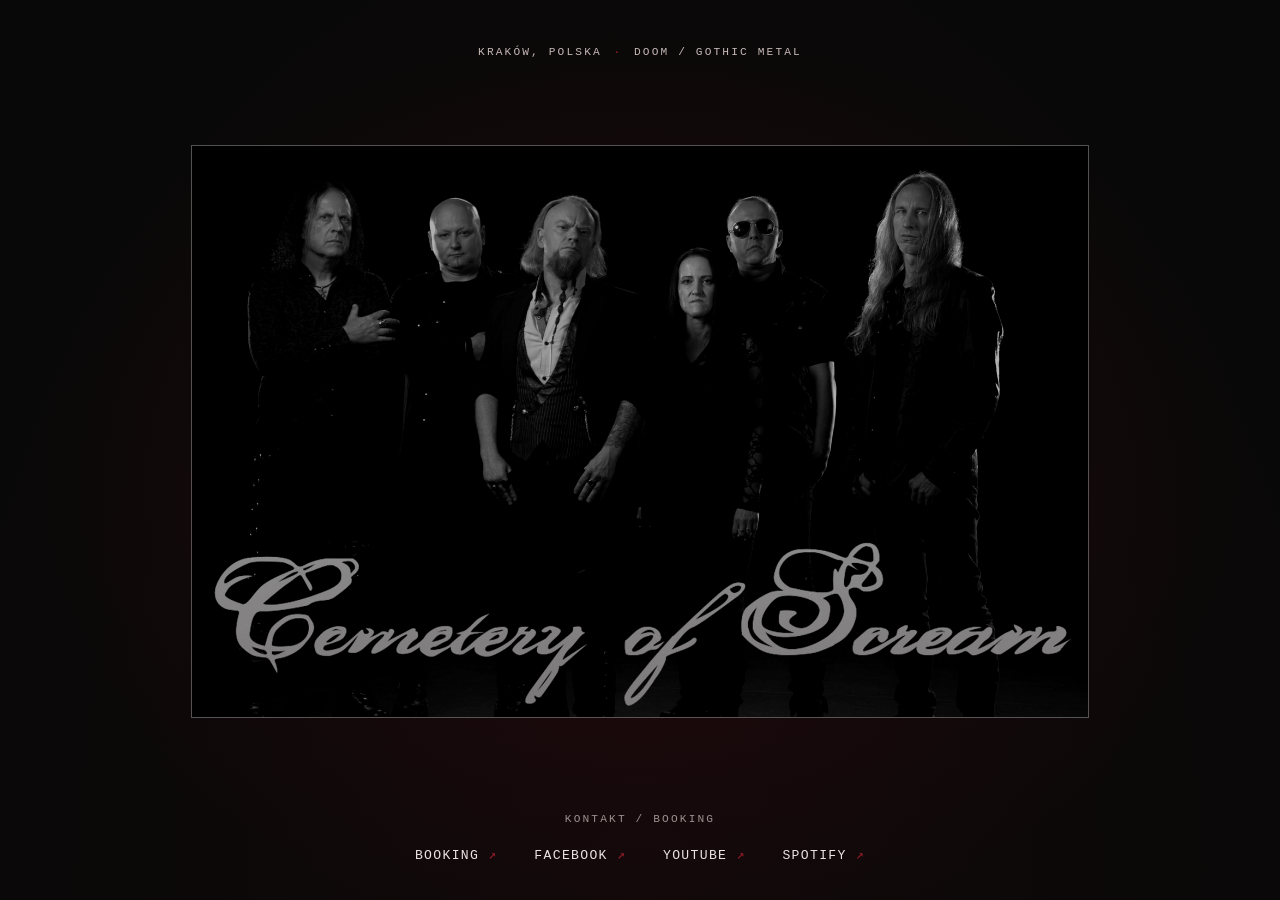
==== hosting/index.html @ 997afbc7 "Cemetery of Scream - project presentation (2026-10-24 14:51)" ====
<!doctype html>
<html lang="pl">
<head>
  <meta charset="utf-8">
  <meta name="viewport" content="width=device-width, initial-scale=1">
  <meta name="theme-color" content="#090808">
  <meta name="robots" content="noindex, nofollow, noarchive, nosnippet">
  <meta name="googlebot" content="noindex, nofollow, noarchive, nosnippet">
  <meta name="description" content="Cemetery of Scream — Kraków, Polska · Doom / gothic metal.">
  <title>Cemetery of Scream — Kraków, Polska</title>
  <link rel="stylesheet" href="css/temporary.css">
  <script defer src="js/temporary.js"></script>
</head>
<body>
  <main class="landing" id="top">
    <header class="identity">
      <p class="identity__eyebrow">Kraków, Polska <span aria-hidden="true">·</span> Doom / gothic metal</p>
    </header>

    <figure class="hero-photo" aria-label="Cemetery of Scream">
      <img
        class="hero-photo__image"
        src="img/hero23_photo.jpg"
        alt="Zespół Cemetery of Scream — fotografia promocyjna"
        width="1643"
        height="1116"
        fetchpriority="high"
        decoding="async">
      <span class="hero-photo__shade" aria-hidden="true"></span>
    </figure>

    <footer class="contacts" aria-label="Kontakt i oficjalne profile">
      <p class="contacts__label">Kontakt <span aria-hidden="true">/</span> Booking</p>
      <nav class="contacts__links" aria-label="Oficjalne kanały Cemetery of Scream">
        <a href="https://www.bandsintown.com/a/90207-cemetery-of-scream" target="_blank" rel="noopener noreferrer">Booking <span aria-hidden="true">↗</span></a>
        <a href="https://www.facebook.com/cemeteryofscream" target="_blank" rel="noopener noreferrer">Facebook <span aria-hidden="true">↗</span></a>
        <a href="https://youtube.com/@CemeteryOfScreamOfficial" target="_blank" rel="noopener noreferrer">YouTube <span aria-hidden="true">↗</span></a>
        <a href="https://open.spotify.com/artist/0W8QHkPjO1VVeOkDwtJTbN" target="_blank" rel="noopener noreferrer">Spotify <span aria-hidden="true">↗</span></a>
      </nav>
    </footer>
  </main>
</body>
</html>
---- hosting/css/temporary.css ----
:root {
  color-scheme: dark;
  --black: #090808;
  --paper: #e9e4e1;
  --muted: #9b9290;
  --crimson: #9b1d2b;
  --line: rgba(233, 228, 225, .24);
  font-family: "Arial Narrow", "Helvetica Neue", Arial, sans-serif;
  background: var(--black);
  color: var(--paper);
}

* { box-sizing: border-box; }

html {
  min-width: 320px;
  min-height: 100%;
  background: var(--black);
}

body {
  min-width: 320px;
  min-height: 100vh;
  margin: 0;
  overflow-x: hidden;
  background:
    radial-gradient(ellipse at 50% 54%, rgba(91, 14, 24, .26), transparent 38rem),
    radial-gradient(ellipse at 50% 100%, rgba(48, 11, 17, .2), transparent 45rem),
    var(--black);
}

a { color: inherit; }

.landing {
  position: relative;
  isolation: isolate;
  display: grid;
  grid-template-rows: auto minmax(0, 1fr) auto;
  align-items: center;
  justify-items: center;
  width: 100%;
  min-height: 100vh;
  min-height: 100svh;
  padding: clamp(1.5rem, 4vh, 3.2rem) clamp(1.15rem, 5vw, 5rem) clamp(1.4rem, 3.5vh, 2.8rem);
}

.identity,
.contacts {
  position: relative;
  z-index: 3;
  text-align: center;
}

.identity { padding-block: .5rem; }

.identity__eyebrow,
.contacts__label,
.contacts__note {
  margin: 0;
  font-family: "Courier New", monospace;
  font-size: .7rem;
  font-weight: 400;
  letter-spacing: .19em;
  line-height: 1.6;
  text-transform: uppercase;
}

.identity__eyebrow { color: #c6b9b6; }
.identity__eyebrow span { padding-inline: .25em; color: var(--crimson); }

.hero-photo {
  position: relative;
  z-index: 1;
  width: fit-content;
  max-width: min(70vw, 1050px);
  margin: 0;
  background: transparent;
  transform: translate3d(0, var(--photo-y, 0), 0);
  transition: transform .35s ease-out;
}

.hero-photo__image {
  display: block;
  width: auto;
  height: auto;
  max-width: 100%;
  max-height: min(70svh, 720px);
  object-fit: contain;
  outline: 1px solid rgba(210, 205, 203, .52);
  outline-offset: 0;
  filter: grayscale(1) contrast(1.07) brightness(.72);
}

.hero-photo__shade {
  position: absolute;
  inset: 0;
  pointer-events: none;
  background: linear-gradient(0deg, rgba(28, 4, 9, .2), transparent 45%, rgba(6, 5, 5, .08));
  mix-blend-mode: multiply;
}

.contacts {
  width: min(100%, 48rem);
  padding-top: 1.1rem;
}

.contacts__label { color: var(--muted); }

.contacts__links {
  display: flex;
  flex-wrap: wrap;
  justify-content: center;
  gap: .45rem clamp(1.05rem, 3vw, 2.2rem);
  margin-top: .8rem;
}

.contacts__links a {
  padding: .35rem .05rem;
  color: var(--paper);
  font-family: "Courier New", monospace;
  font-size: .82rem;
  letter-spacing: .1em;
  text-decoration: none;
  text-transform: uppercase;
  transition: color .2s ease;
}

.contacts__links a span { color: var(--crimson); }
.contacts__links a:hover { color: #dc8e95; }
.contacts__links a:focus-visible { outline: 1px solid #da6e78; outline-offset: 5px; }

.contacts__note {
  margin-top: .8rem;
  color: #766e6d;
  font-size: .58rem;
  letter-spacing: .16em;
}

@media (max-width: 640px) {
  .landing { padding-inline: 1rem; }
  .identity__eyebrow { font-size: .62rem; letter-spacing: .12em; }
  .hero-photo {
    max-width: 70vw;
  }
  .hero-photo__image { max-height: 58svh; }
  .contacts { padding-top: .8rem; }
  .contacts__links { max-width: 22rem; gap: .25rem 1rem; }
  .contacts__links a { font-size: .75rem; }
}

@media (max-height: 680px) and (min-width: 641px) {
  .landing { padding-block: 1rem; }
  .contacts { padding-top: .5rem; }
  .contacts__links { margin-top: .35rem; }
  .contacts__note { margin-top: .3rem; }
}

@media (prefers-reduced-motion: reduce) {
  *, *::before, *::after {
    scroll-behavior: auto !important;
    animation-duration: .01ms !important;
    animation-iteration-count: 1 !important;
    transition-duration: .01ms !important;
  }
  .hero-photo { transform: none !important; }
}
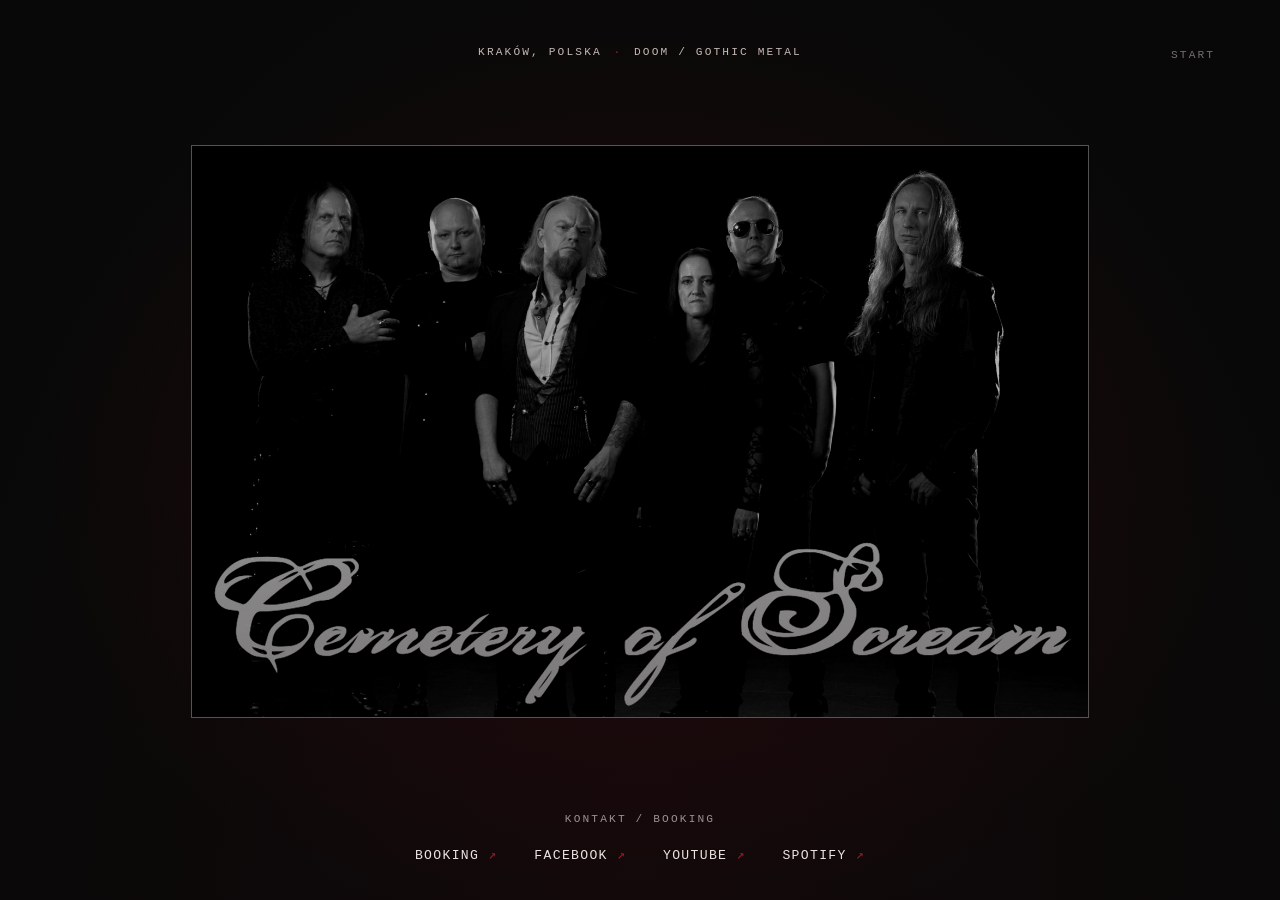
==== commit 3618fc3a: "Cemetery of Scream - project presentation (2026-10-25 15:16)" ====
--- a/hosting/index.html
+++ b/hosting/index.html
@@ -15,6 +15,7 @@
   <main class="landing" id="top">
     <header class="identity">
       <p class="identity__eyebrow">Kraków, Polska <span aria-hidden="true">·</span> Doom / gothic metal</p>
+      <nav class="identity__nav" aria-label="Project presentation"><a href="../index.html">Start</a></nav>
     </header>
 
     <figure class="hero-photo" aria-label="Cemetery of Scream">
--- a/hosting/css/temporary.css
+++ b/hosting/css/temporary.css
@@ -51,7 +51,28 @@
   text-align: center;
 }
 
-.identity { padding-block: .5rem; }
+.identity { width: 100%; padding-block: .5rem; }
+
+.identity__nav {
+  position: absolute;
+  top: 50%;
+  right: 0;
+  transform: translateY(-50%);
+}
+
+.identity__nav a {
+  padding: .35rem .05rem;
+  color: #766e6d;
+  font-family: "Courier New", monospace;
+  font-size: .7rem;
+  letter-spacing: .19em;
+  text-decoration: none;
+  text-transform: uppercase;
+  transition: color .2s ease;
+}
+
+.identity__nav a:hover { color: #dc8e95; }
+.identity__nav a:focus-visible { outline: 1px solid #da6e78; outline-offset: 5px; }
 
 .identity__eyebrow,
 .contacts__label,
@@ -139,6 +160,7 @@
 @media (max-width: 640px) {
   .landing { padding-inline: 1rem; }
   .identity__eyebrow { font-size: .62rem; letter-spacing: .12em; }
+  .identity__nav { position: static; transform: none; margin-top: .45rem; }
   .hero-photo {
     max-width: 70vw;
   }
